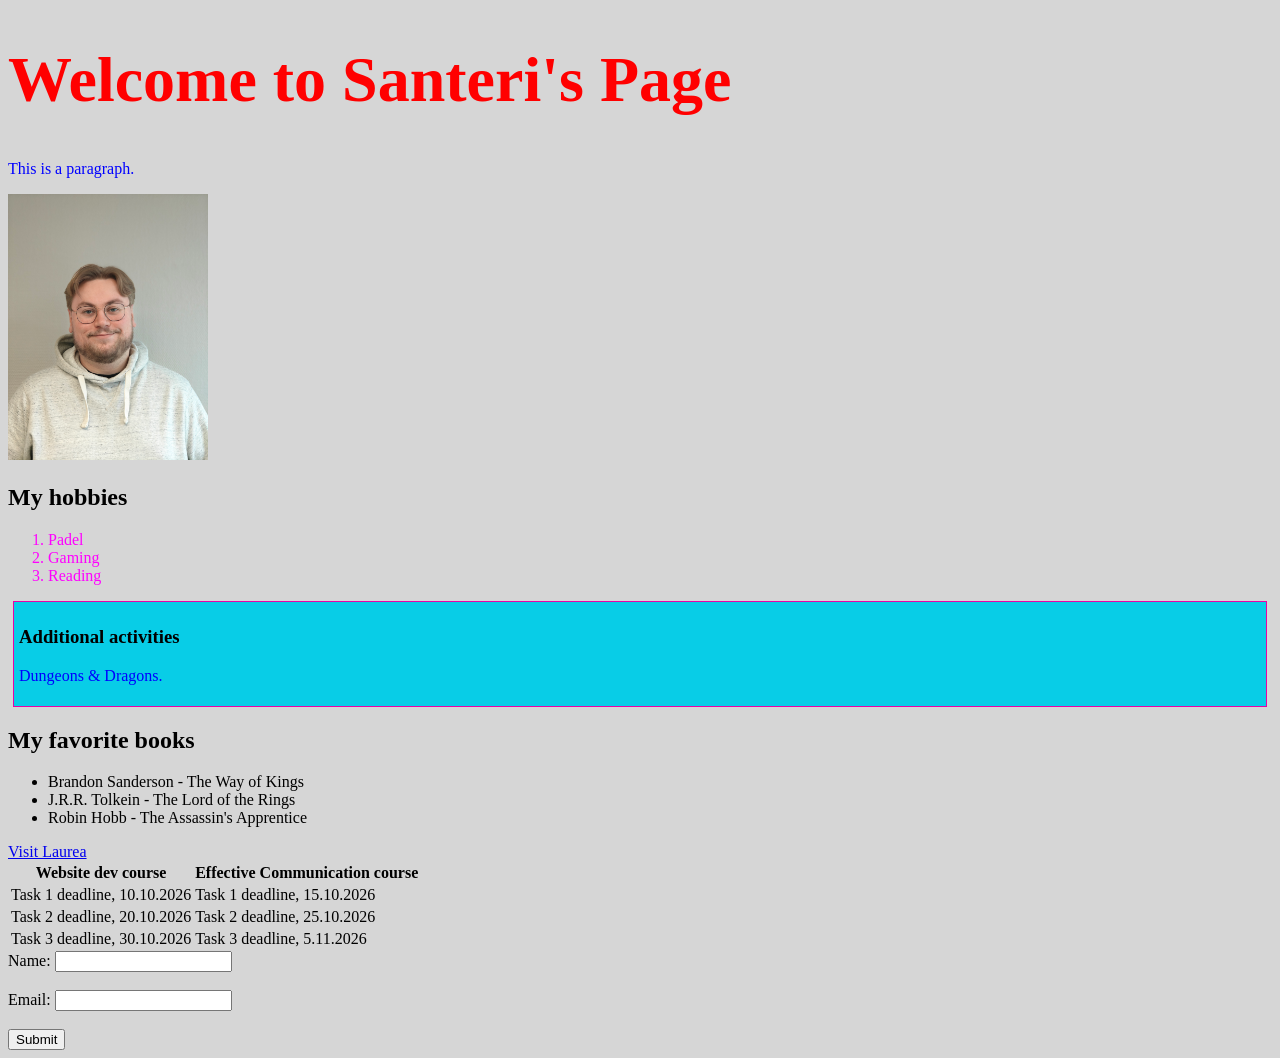
==== WS_2/index.html @ 16490187 "ws2 task 3 done" ====
<!doctype html>
<html>
  <head>
    <style>
      p {
        color: blue;
      }

      body {
        background-color: rgba(211, 211, 211, 0.931);
      }

      h1 {
        font-size: 4em;
      }
      h1 {
        color: green;
      }
      .content-box {
        padding: 5px;
        margin: 5px;
        background-color: #08cde7;
        border: 1px solid #e803a7;
      }
    </style>
    <title>My First HTML Page</title>
    <link rel="stylesheet" href="styles.css" />
  </head>
  <body>
    <h1 style="color: red">Welcome to Santeri's Page</h1>
    <p>This is a paragraph.</p>
    <img
      src="santeri_omakuva.jpg"
      alt="Description of image"
      width="200"
      height="auto"
    />
    <h2>My hobbies</h2>
    <ol>
      <li>Padel</li>
      <li>Gaming</li>
      <li>Reading</li>
    </ol>
    <div class="content-box">
      <h3>Additional activities</h3>
      <p>Dungeons & Dragons.</p>
    </div>
    <h2>My favorite books</h2>
    <ul>
      <li>Brandon Sanderson - The Way of Kings</li>
      <li>J.R.R. Tolkein - The Lord of the Rings</li>
      <li>Robin Hobb - The Assassin's Apprentice</li>
    </ul>
    <a href="https://www.laurea.fi">Visit Laurea</a>
    <table>
      <tr>
        <th>Website dev course</th>
        <th>Effective Communication course</th>
      </tr>
      <tr>
        <td>Task 1 deadline, 10.10.2026</td>
        <td>Task 1 deadline, 15.10.2026</td>
      </tr>
      <tr>
        <td>Task 2 deadline, 20.10.2026</td>
        <td>Task 2 deadline, 25.10.2026</td>
      </tr>
      <tr>
        <td>Task 3 deadline, 30.10.2026</td>
        <td>Task 3 deadline, 5.11.2026</td>
      </tr>
    </table>
    <form>
      <label for="name">Name:</label>
      <input type="text" id="name" name="name" /><br /><br />
      <label for="email">Email:</label>
      <input type="email" id="email" name="email" /><br /><br />
      <input type="submit" value="Submit" />
    </form>
  </body>
</html>
---- WS_2/styles.css ----
ol {
  color: magenta;
}
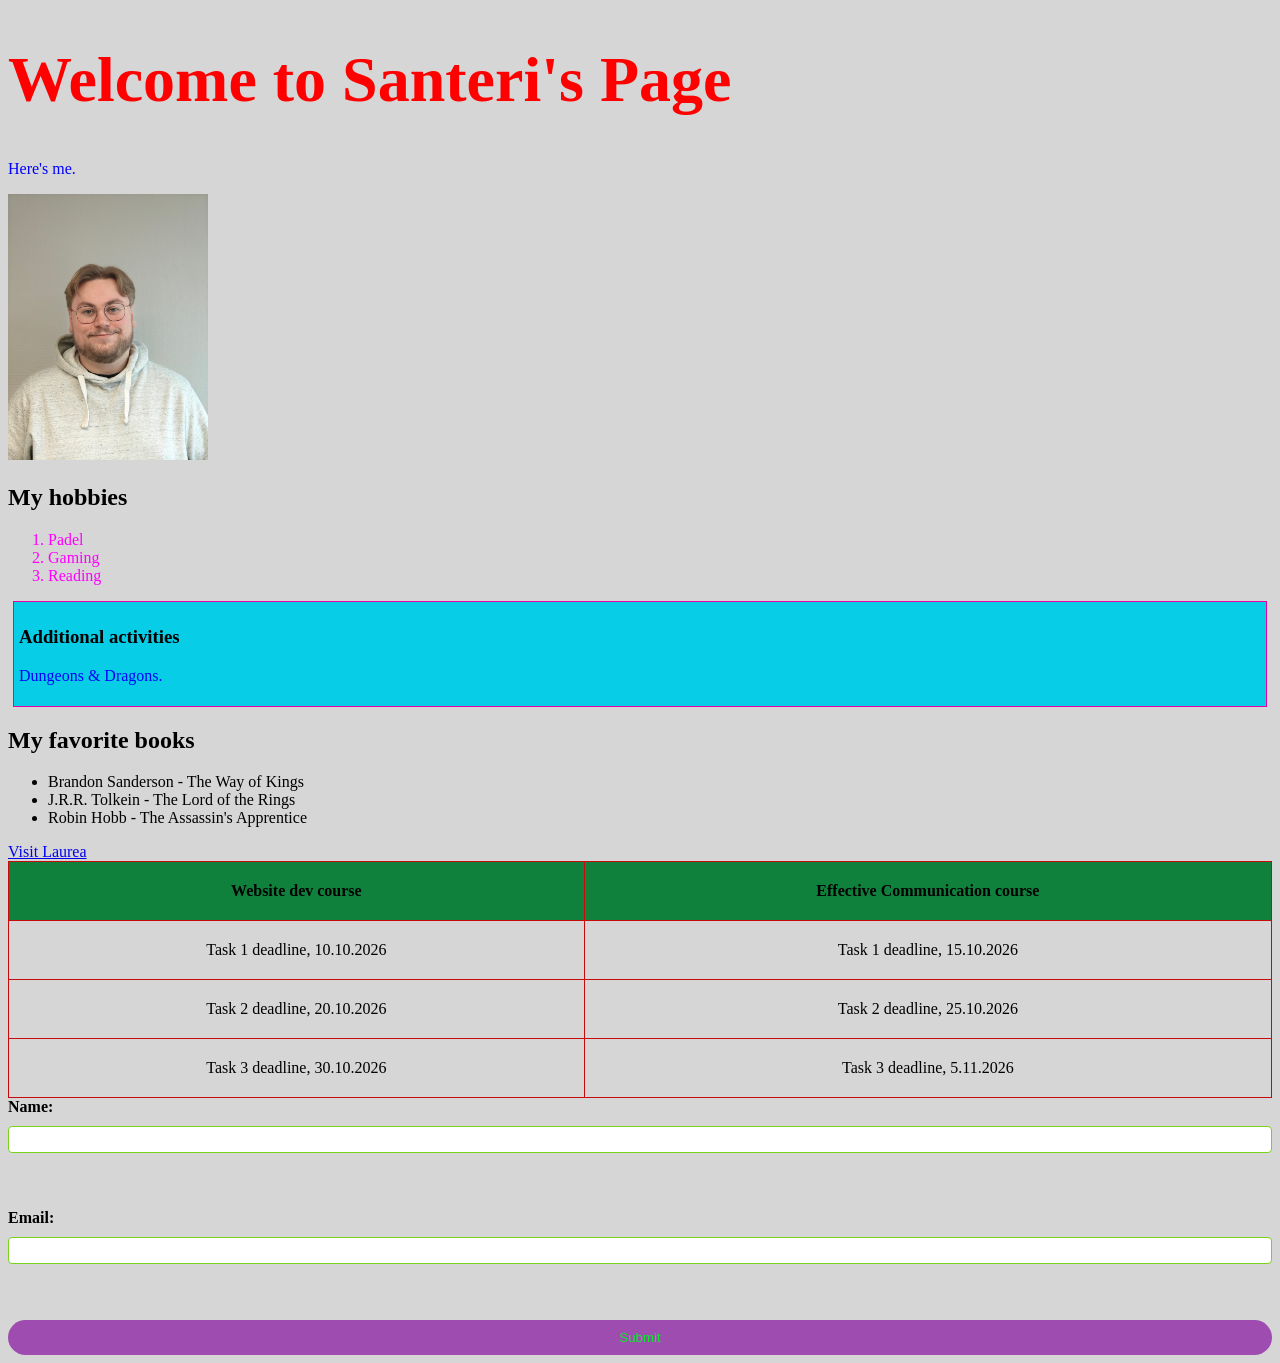
==== commit 6b16c7f1: "Tasks done. Before W3C validation." ====
--- a/WS_2/index.html
+++ b/WS_2/index.html
@@ -1,6 +1,8 @@
 <!doctype html>
-<html>
+<html lang="en">
   <head>
+    <meta http-equiv="Content-Type" content="text/html; charset=UTF-8" />
+    <meta name="viewport" content="width=device-width, initial-scale=1.0" />
     <style>
       p {
         color: blue;
@@ -22,13 +24,58 @@
         background-color: #08cde7;
         border: 1px solid #e803a7;
       }
+      table {
+        width: 100%;
+        border-collapse: collapse;
+      }
+
+      th,
+      td {
+        border: 1px solid #c80a0a;
+        padding: 20px;
+        text-align: center;
+      }
+
+      th {
+        background-color: #0f813d;
+      }
+
+      form {
+        display: flex;
+        flex-direction: column;
+        gap: 10px;
+      }
+
+      label {
+        font-weight: bold;
+      }
+
+      input[type="text"],
+      input[type="email"] {
+        padding: 5px;
+        border: 1px solid #7ad21d;
+        border-radius: 4px;
+      }
+
+      input[type="submit"] {
+        background-color: #9e4caf;
+        color: rgb(11, 236, 45);
+        padding: 10px;
+        border: none;
+        border-radius: 100px;
+        cursor: pointer;
+      }
+
+      input[type="submit"]:hover {
+        background-color: #a04550;
+      }
     </style>
     <title>My First HTML Page</title>
     <link rel="stylesheet" href="styles.css" />
   </head>
   <body>
     <h1 style="color: red">Welcome to Santeri's Page</h1>
-    <p>This is a paragraph.</p>
+    <p>Here's me.</p>
     <img
       src="santeri_omakuva.jpg"
       alt="Description of image"
